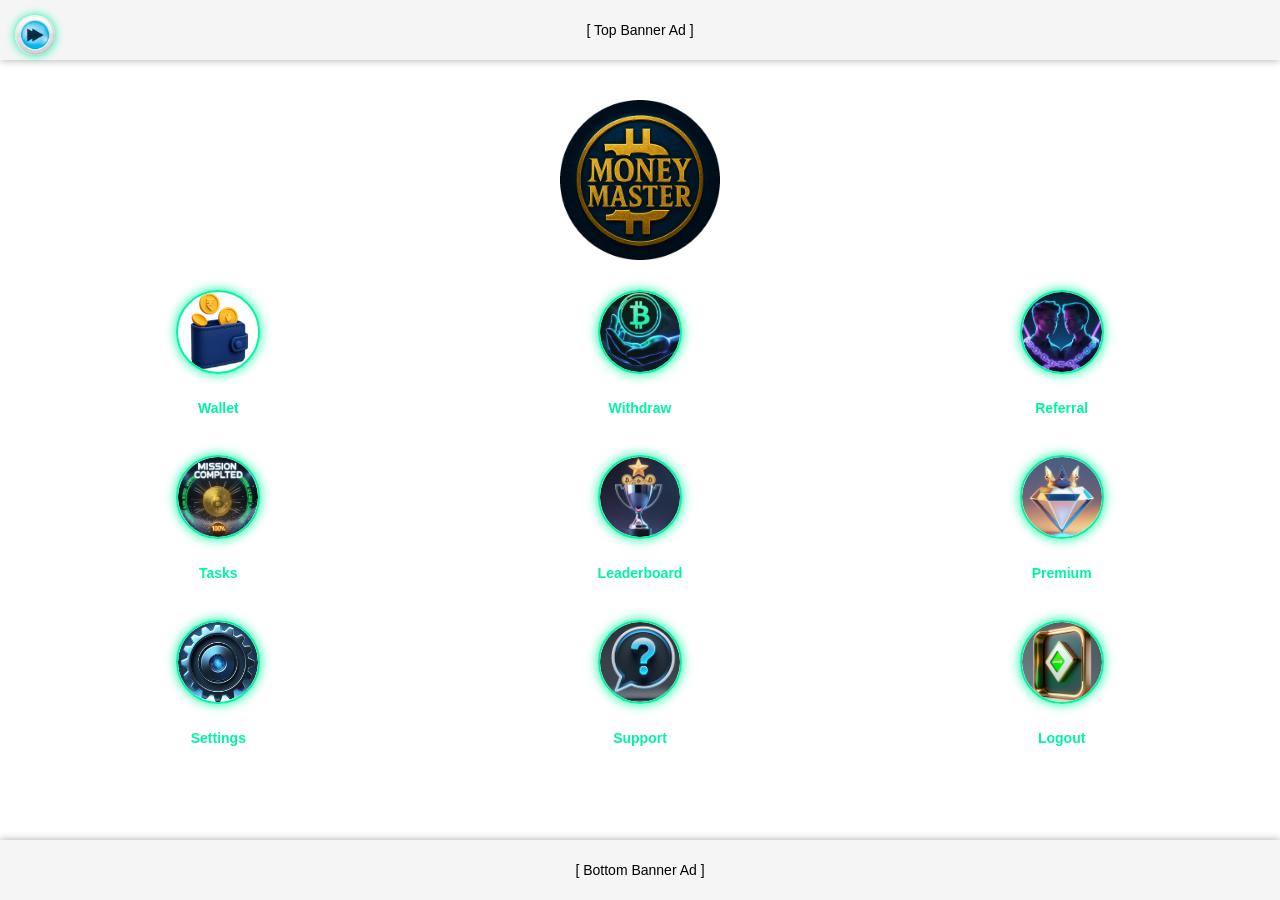
==== dashboard.html @ 811478dd "Initial full version of MONEY MASTER website" ====
<!DOCTYPE html>
<html lang="en">
<head>
  <meta charset="UTF-8" />
  <meta name="viewport" content="width=device-width, initial-scale=1.0" />
  <meta name="monetag" content="c2185f0f954c073056658902a99539ea" />
  <title>Dashboard - Money Master</title>
  <link rel="stylesheet" href="dashboard.css" />
  <link rel="icon" href="assets/money_master_favicon.png" />
</head>
<body onload="initDashboard()">

  <!-- Top Ad Banner -->
  <div class="ad-banner top-banner">[ Top Banner Ad ]</div>

  <!-- Back Button -->
  <img src="assets/icon_nevigation.png" class="nav-icon" onclick="goBack()" alt="Back" />

  <div class="dashboard-container">
    <img src="assets/money_master_logo.png" class="logo" alt="Logo" />

    <div class="icon-grid">
      <div class="icon-item" onclick="goTo('wallet.html')">
        <img src="assets/icon_wallet.png" alt="Wallet" />
        <p>Wallet</p>
      </div>
      <div class="icon-item" onclick="goTo('withdraw.html')">
        <img src="assets/icon_withdraw.png" alt="Withdraw" />
        <p>Withdraw</p>
      </div>
      <div class="icon-item" onclick="goTo('referral.html')">
        <img src="assets/icon_referral.png" alt="Referral" />
        <p>Referral</p>
      </div>
      <div class="icon-item" onclick="goTo('tasks.html')">
        <img src="assets/icon_tasks.png" alt="Tasks" />
        <p>Tasks</p>
      </div>
      <div class="icon-item" onclick="goTo('leaderboard.html')">
        <img src="assets/icon_leaderboard.png" alt="Leaderboard" />
        <p>Leaderboard</p>
      </div>
      <div class="icon-item" onclick="goTo('premium.html')">
        <img src="assets/icon_premium.png" alt="Premium" />
        <p>Premium</p>
      </div>
      <div class="icon-item" onclick="goTo('settings.html')">
        <img src="assets/icon_settings.png" alt="Settings" />
        <p>Settings</p>
      </div>
      <div class="icon-item" onclick="goTo('support.html')">
        <img src="assets/icon_support.png" alt="Support" />
        <p>Support</p>
      </div>
      <div class="icon-item" onclick="logoutUser()">
        <img src="assets/icon_logout.png" alt="Logout" />
        <p>Logout</p>
      </div>
    </div>
  </div>

  <!-- Bottom Ad Banner -->
  <div class="ad-banner bottom-banner">[ Bottom Banner Ad ]</div>

  <!-- Service Worker -->
  <script>
    if ('serviceWorker' in navigator) {
      navigator.serviceWorker.register("sw.js").then((reg) => {
        console.log("sw.js registered in dashboard");
      });
    }
  </script>

  <script src="dashboard.js"></script>
</body>
</html>
---- dashboard.css ----
body {
  margin: 0;
  padding: 0;
  background: url('assets/dashboard_icons_bg.png') no-repeat center center fixed;
  background-size: cover;
  font-family: 'Segoe UI', sans-serif;
  color: #fff;
  text-align: center;
}

.logo {
  width: 160px;
  margin: 20px auto 30px;
  display: block;
}

.dashboard-container {
  padding: 20px;
}

.icon-grid {
  display: grid;
  grid-template-columns: repeat(3, 1fr);
  gap: 25px;
  justify-items: center;
}

.icon-item {
  text-align: center;
  cursor: pointer;
  transition: transform 0.2s ease;
}

.icon-item:hover {
  transform: scale(1.05);
}

.icon-item img {
  width: 80px;
  height: 80px;
  border-radius: 50%;
  object-fit: cover;
  border: 2px solid #00f5a0;
  box-shadow: 0 0 12px #00f5a0;
  margin-bottom: 8px;
}

.icon-item p {
  font-size: 14px;
  color: #00f5a0;
  font-weight: bold;
}

.nav-icon {
  position: fixed;
  top: 15px;
  left: 15px;
  width: 40px;
  height: 40px;
  border-radius: 50%;
  object-fit: cover;
  cursor: pointer;
  z-index: 1000;
  box-shadow: 0 0 10px #00f5a0;
}

.ad-banner {
  width: 100%;
  height: 60px;
  background: #f5f5f5;
  text-align: center;
  line-height: 60px;
  color: #000;
  box-shadow: 0 0 8px #aaa;
  font-size: 14px;
}

.top-banner {
  position: fixed;
  top: 0;
  left: 0;
  z-index: 100;
}

.bottom-banner {
  position: fixed;
  bottom: 0;
  left: 0;
  z-index: 100;
}

body {
  padding-top: 60px;
  padding-bottom: 60px;
}
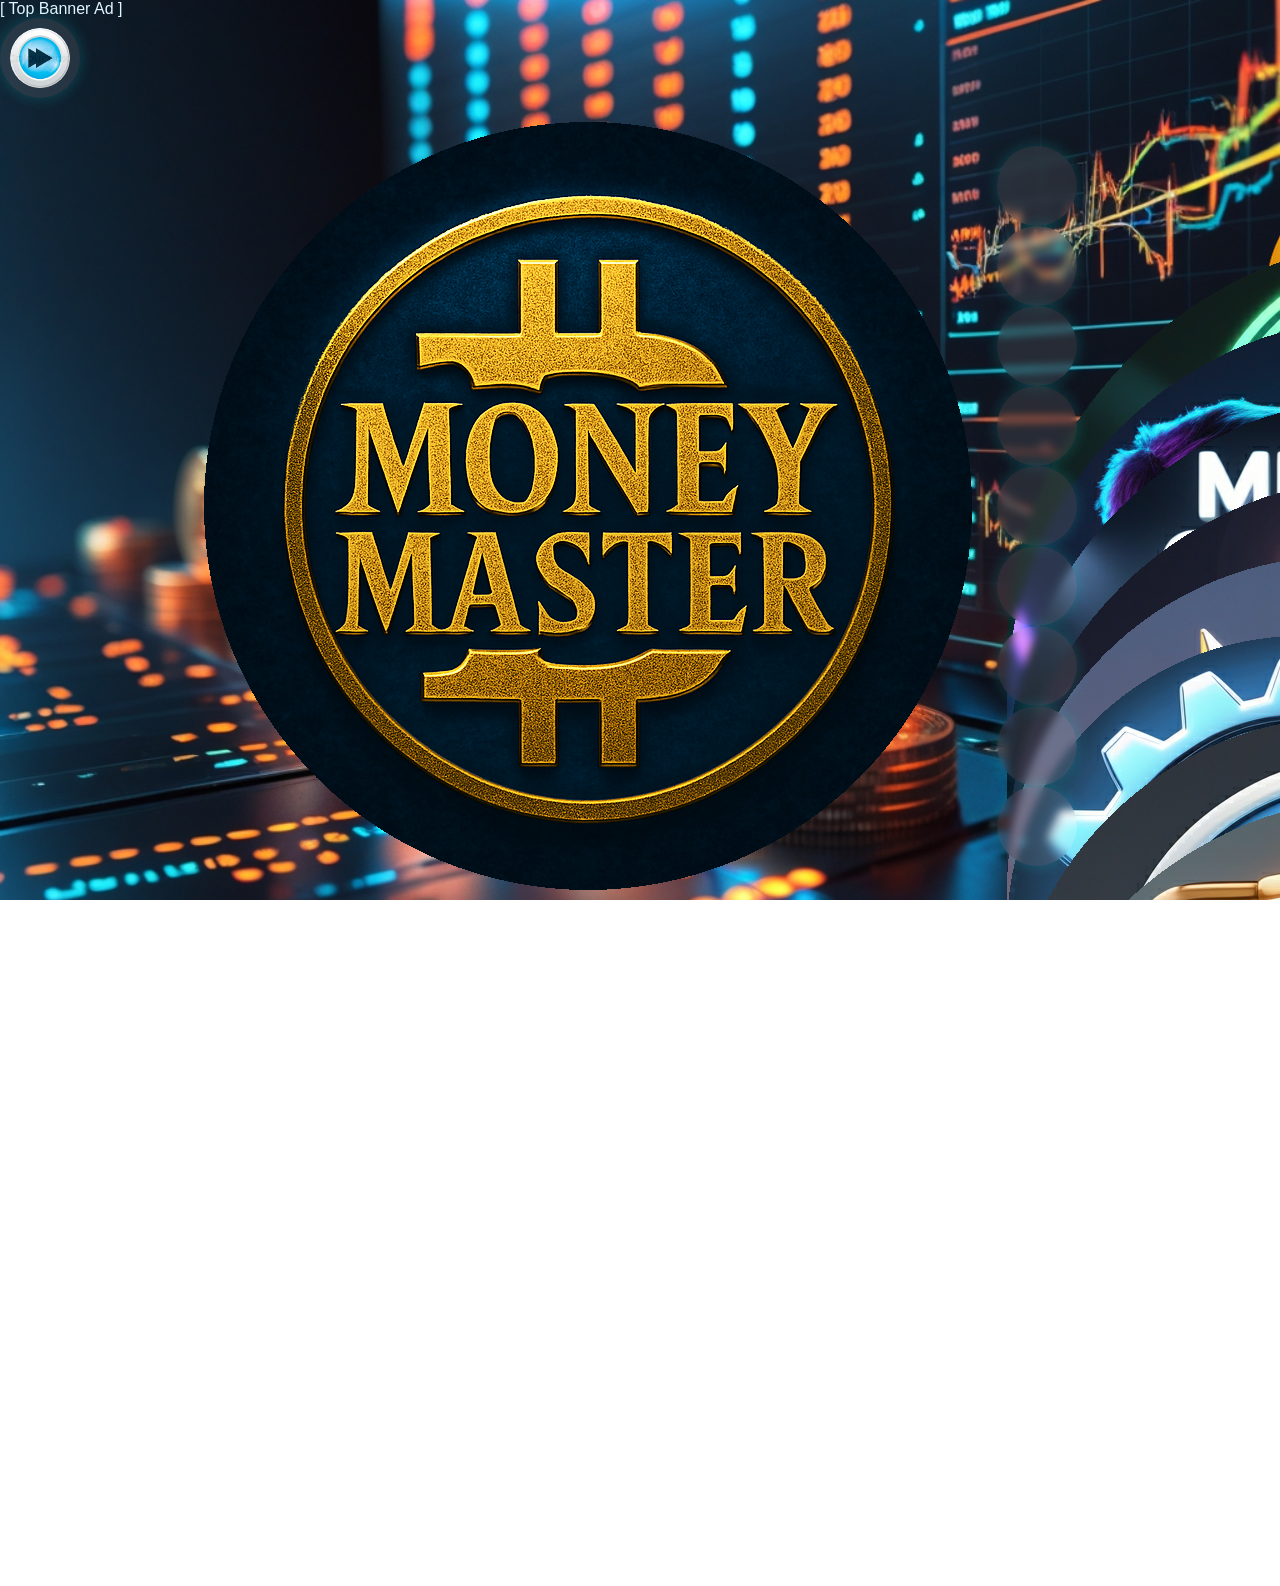
==== commit cc77ef8d: "Modified terms section with login protection, theme fixes, layout improvements" ====
--- a/dashboard.html
+++ b/dashboard.html
@@ -10,59 +10,73 @@
 </head>
 <body onload="initDashboard()">
 
-  <!-- Top Ad Banner -->
+  <!-- Top Banner Ad -->
   <div class="ad-banner top-banner">[ Top Banner Ad ]</div>
 
-  <!-- Back Button -->
-  <img src="assets/icon_nevigation.png" class="nav-icon" onclick="goBack()" alt="Back" />
+  <!-- Back Navigation Icon -->
+  <img src="assets/icon_nevigation.png" class="dashboard-icon nav-icon" onclick="goBack()" alt="Back" />
 
+  <!-- Dashboard Wrapper -->
   <div class="dashboard-container">
-    <img src="assets/money_master_logo.png" class="logo" alt="Logo" />
 
+    <!-- App Logo -->
+    <img src="assets/money_master_logo.png" class="logo" alt="Money Master Logo" />
+
+    <!-- Grid of Dashboard Icons -->
     <div class="icon-grid">
-      <div class="icon-item" onclick="goTo('wallet.html')">
+
+      <div class="dashboard-icon" onclick="goTo('wallet.html')">
         <img src="assets/icon_wallet.png" alt="Wallet" />
         <p>Wallet</p>
       </div>
-      <div class="icon-item" onclick="goTo('withdraw.html')">
+
+      <div class="dashboard-icon" onclick="goTo('withdraw.html')">
         <img src="assets/icon_withdraw.png" alt="Withdraw" />
         <p>Withdraw</p>
       </div>
-      <div class="icon-item" onclick="goTo('referral.html')">
+
+      <div class="dashboard-icon" onclick="goTo('referral.html')">
         <img src="assets/icon_referral.png" alt="Referral" />
         <p>Referral</p>
       </div>
-      <div class="icon-item" onclick="goTo('tasks.html')">
+
+      <div class="dashboard-icon" onclick="goTo('tasks.html')">
         <img src="assets/icon_tasks.png" alt="Tasks" />
         <p>Tasks</p>
       </div>
-      <div class="icon-item" onclick="goTo('leaderboard.html')">
+
+      <div class="dashboard-icon" onclick="goTo('leaderboard.html')">
         <img src="assets/icon_leaderboard.png" alt="Leaderboard" />
         <p>Leaderboard</p>
       </div>
-      <div class="icon-item" onclick="goTo('premium.html')">
+
+      <div class="dashboard-icon" onclick="goTo('premium.html')">
         <img src="assets/icon_premium.png" alt="Premium" />
         <p>Premium</p>
       </div>
-      <div class="icon-item" onclick="goTo('settings.html')">
+
+      <div class="dashboard-icon" onclick="goTo('settings.html')">
         <img src="assets/icon_settings.png" alt="Settings" />
         <p>Settings</p>
       </div>
-      <div class="icon-item" onclick="goTo('support.html')">
+
+      <div class="dashboard-icon" onclick="goTo('support.html')">
         <img src="assets/icon_support.png" alt="Support" />
         <p>Support</p>
       </div>
-      <div class="icon-item" onclick="logoutUser()">
+
+      <div class="dashboard-icon" onclick="logoutUser()">
         <img src="assets/icon_logout.png" alt="Logout" />
         <p>Logout</p>
       </div>
+
     </div>
   </div>
 
-  <!-- Bottom Ad Banner -->
+  <!-- Bottom Banner Ad -->
   <div class="ad-banner bottom-banner">[ Bottom Banner Ad ]</div>
 
-  <!-- Service Worker -->
+  <!-- Service Worker Registration -->
   <script>
     if ('serviceWorker' in navigator) {
       navigator.serviceWorker.register("sw.js").then((reg) => {
@@ -71,6 +85,9 @@
     }
   </script>
 
+  <!-- Core Scripts -->
   <script src="dashboard.js"></script>
+  <script src="assets/customAds.js" defer></script>
+
 </body>
 </html>
--- a/dashboard.css
+++ b/dashboard.css
@@ -1,95 +1,89 @@
-body {
+/* Reset & base styles */
+* {
   margin: 0;
   padding: 0;
-  background: url('assets/dashboard_icons_bg.png') no-repeat center center fixed;
+  box-sizing: border-box;
+}
+
+*:focus {
+  outline: none !important;
+}
+
+/* Fullscreen fixed layout */
+html, body {
+  height: 100%;
+  width: 100%;
+  overflow: hidden;
+  background: url("assets/dashboard_icons_bg.jpg") no-repeat center center fixed;
   background-size: cover;
   font-family: 'Segoe UI', sans-serif;
-  color: #fff;
-  text-align: center;
+  color: #e0f7ff;
 }
 
-.logo {
-  width: 160px;
-  margin: 20px auto 30px;
-  display: block;
+/* Header or main title */
+h1, h2 {
+  color: #00f5a0; /* Neon greenish blue */
+  text-align: center;
+  margin-bottom: 20px;
 }
 
+/* Dashboard container */
 .dashboard-container {
+  display: flex;
+  flex-wrap: wrap;
+  justify-content: center;
+  align-items: center;
   padding: 20px;
+  gap: 25px;
 }
 
-.icon-grid {
-  display: grid;
-  grid-template-columns: repeat(3, 1fr);
-  gap: 25px;
-  justify-items: center;
-}
-
-.icon-item {
-  text-align: center;
-  cursor: pointer;
-  transition: transform 0.2s ease;
-}
-
-.icon-item:hover {
-  transform: scale(1.05);
-}
-
-.icon-item img {
+/* Dashboard icons */
+.dashboard-icon {
   width: 80px;
   height: 80px;
   border-radius: 50%;
-  object-fit: cover;
-  border: 2px solid #00f5a0;
-  box-shadow: 0 0 12px #00f5a0;
-  margin-bottom: 8px;
+  background-color: rgba(255, 255, 255, 0.1);
+  backdrop-filter: blur(4px);
+  padding: 10px;
+  transition: transform 0.2s, box-shadow 0.2s;
+  box-shadow: 0 0 15px rgba(0, 255, 255, 0.2);
+  cursor: pointer;
 }
 
-.icon-item p {
-  font-size: 14px;
-  color: #00f5a0;
-  font-weight: bold;
+.dashboard-icon:hover {
+  transform: scale(1.08);
+  box-shadow: 0 0 25px rgba(0, 255, 255, 0.5);
 }
 
-.nav-icon {
-  position: fixed;
-  top: 15px;
-  left: 15px;
-  width: 40px;
-  height: 40px;
-  border-radius: 50%;
-  object-fit: cover;
-  cursor: pointer;
-  z-index: 1000;
-  box-shadow: 0 0 10px #00f5a0;
+/* Optional ripple effect (if used) */
+.dashboard-icon:active {
+  animation: pulse 0.2s ease-in-out;
 }
 
-.ad-banner {
-  width: 100%;
-  height: 60px;
-  background: #f5f5f5;
-  text-align: center;
-  line-height: 60px;
-  color: #000;
-  box-shadow: 0 0 8px #aaa;
+/* Logout button or bottom nav */
+.logout-btn {
+  position: absolute;
+  bottom: 15px;
+  left: 50%;
+  transform: translateX(-50%);
+  background-color: #111c2a;
+  color: #00f5a0;
+  padding: 10px 25px;
+  border: none;
+  border-radius: 30px;
   font-size: 14px;
+  box-shadow: 0 0 12px rgba(0, 255, 255, 0.4);
+  cursor: pointer;
 }
 
-.top-banner {
-  position: fixed;
-  top: 0;
-  left: 0;
-  z-index: 100;
+/* Ripple animation (optional) */
+@keyframes pulse {
+  0% {
+    transform: scale(1);
+    box-shadow: 0 0 0 rgba(0, 255, 255, 0.5);
+  }
+  100% {
+    transform: scale(1.05);
+    box-shadow: 0 0 15px rgba(0, 255, 255, 0.7);
+  }
 }
-
-.bottom-banner {
-  position: fixed;
-  bottom: 0;
-  left: 0;
-  z-index: 100;
-}
-
-body {
-  padding-top: 60px;
-  padding-bottom: 60px;
-}
